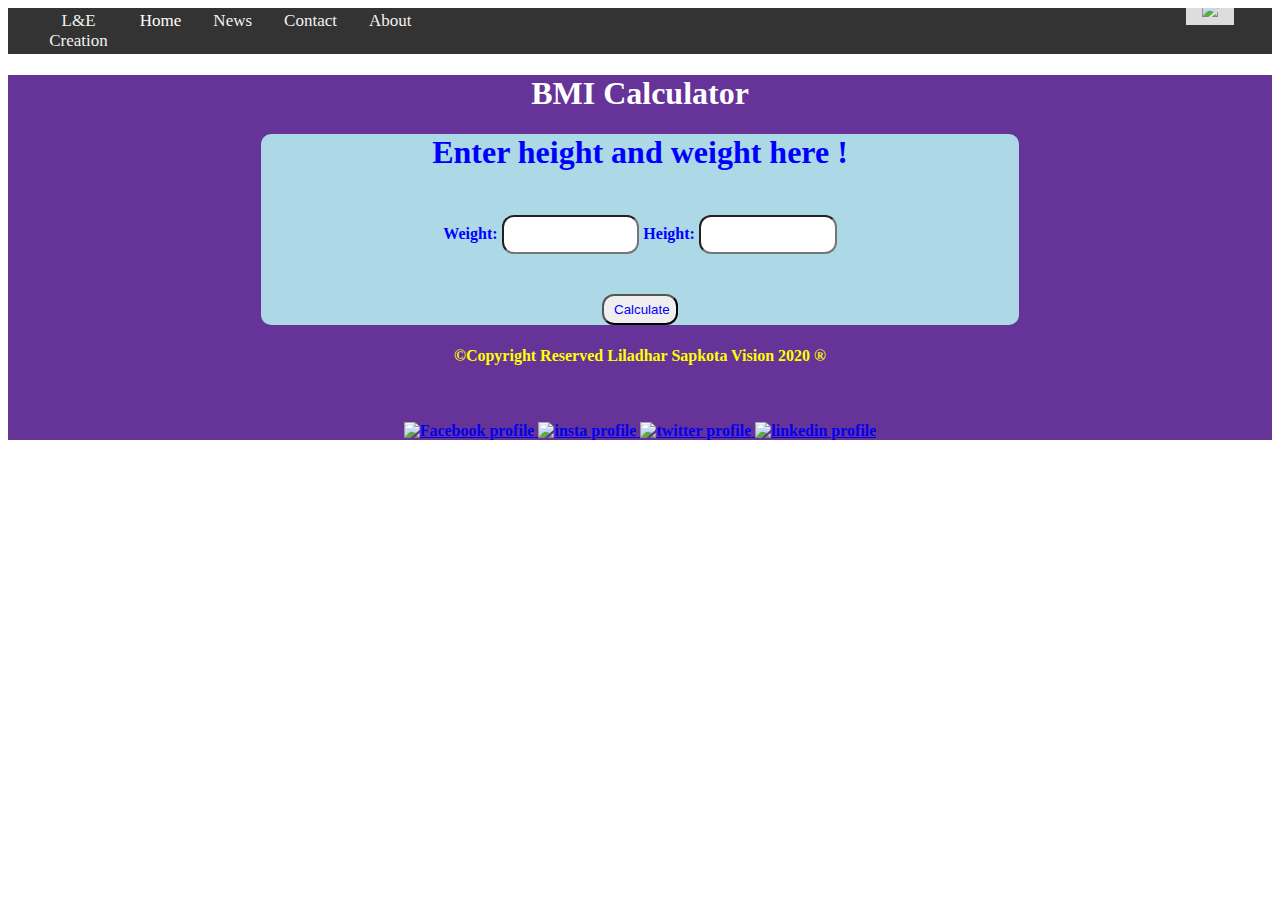
==== BMICalculator.html @ 40c3997e "Add files via upload" ====
<!DOCTYPE html>
<html lang="  " dir="ltr">
  <head>
    <meta charset="utf-8">
  <meta name="viewport" content="width=device-width, initial-scale=1, shrink-to-fit=no">
    <title>  BMI Calculator </title>
<link rel="stylesheet" href="BMI.css">
  </head>
  <body>
    <div class="topnav" id="myTopnav">
    <a class="nav" href="index.html"> L&E <br> Creation </a>
          <a href="#home" class="active">Home</a>
          <a href="#news">News</a>
          <a href="#contact">Contact</a>
          <a href="#about">About</a>

          <a href="javascript:void(0);" class="icon" onclick="myFunction()">
            <i class="fa fa-bars"></i>      </a>
          <a  class="login" href="login.html"> <img  src="about/login.png">  </a>
     </div>



<div class="midbody">
   <h1 id="styling">
    BMI Calculator   </h1>



<div class="perfect">
 <h1> Enter height and weight here !</h1> <br>
<label for="">  Weight:</label> <input type="text" id="myText"   value=""  required>

<label for="">  Height:</label> <input type="text" id="myTex"   value=" "  required>

<br> <br>
<input type="button" onclick="  Bmicaculator()" name=" Calculate" value=" Calculate">  </input>

</div>

 <script src=" index.js" charset="utf-8"></script>

<div class="footer">


 <h4 id="copy">
   &copy;Copyright Reserved Liladhar Sapkota Vision 2020 &reg;
   <br> <br>
 </h4>

<br>

<a href="https://www.facebook.com/liladhar.sapkota.96/" target="_blank"><img src="about/facebook.png" alt="Facebook profile" widthh="80px" height="39">  </a>
<a href="https://www.instagram.com/sapkota_ld__/?hl=en" target="_blank"><img src="about/insta.PNG" alt="insta profile" widthh="80px" height="39">  </a>
<a href="https://twitter.com/SapkotaLiladhar" target="_blank"><img src="about/twitter.png" alt="twitter profile" widthh="80px" height="39">  </a>
<a href="https://www.linkedin.com/in/liladhar-sapkota-6342b518a/ " target="_blank"><img src="about/linkedin.png" alt="linkedin profile" widthh="80px" height="39">  </a>


</div>
  </body>




</html>
---- BMI.css ----
.midbody{
width: 100%;
background-color: rebeccapurple ;
margin-top: auto;
color: Yellow;
font-weight: bold;
text-align: center;
text-shadow: 4px:
}
.mid{
width: 100%;
background-color: #bbbbbb;
color: black;


}
.perfect{

  width: 60%;
  margin-left: 20%;
  background-color: lightblue ;
shape-outside: border-box;
  color: Blue;
border-radius: 10px;
}

.nav{
margin-left:2%;
}

.topnav {
  overflow: hidden;
  background-color: #333;
position: sticky;
top: 0px;
}

.topnav a {
  float: left;
  display: block;
  color: #f2f2f2;
  text-align: center;
  padding: 3px 16px;
  text-decoration: none;
  font-size: 17px;
}

.topnav a:hover {
  background-color: lightblue;
  color: blue;
padding: 1%;
}

.topnav a.active {
    color: white;

}

.topnav .icon {
  display: none;
}

  li.login {
  display:block;
  }

  .login  {
  float:right;
  margin-top: -0.8%;
  margin-left: 60%;
  background-color: #ddd;

  }
  #styling {
  color: #ffffff;
  }

  #styling:hover {
  background-color: yellow;
  color: blue;
  }

  input[type=button]{
  width: auto;
  padding: 6px;
  border-radius: 12px;
  background-color:#blue;
  color:blue;
  }

  input[type=text]{
  width: 15%;
  border-radius: 12px;
  padding: 10px;
  margin: 5px 0 22px 0;
  }

@media screen and (max-width: 600px) {
  .topnav a:not(:first-child) {display: none;}
  .topnav a.icon {
    float:left;
    display: block;
  }
}


@media screen and (max-width: 600px) {
  .topnav.responsive {position: relative;}
  .topnav.responsive .icon {
    position:  static;
    right: 0;
    top: 0;
  }

  .topnav.responsive a {
    float: none;
    display: block;
    text-align:  left;
align-items: center;
  }


  .footer  {
    width: 100%;
    background-color: #25383C ;
    margin-top: 2%;
    color: white;
    border: 1px solid ;
  text-align: center;
  }
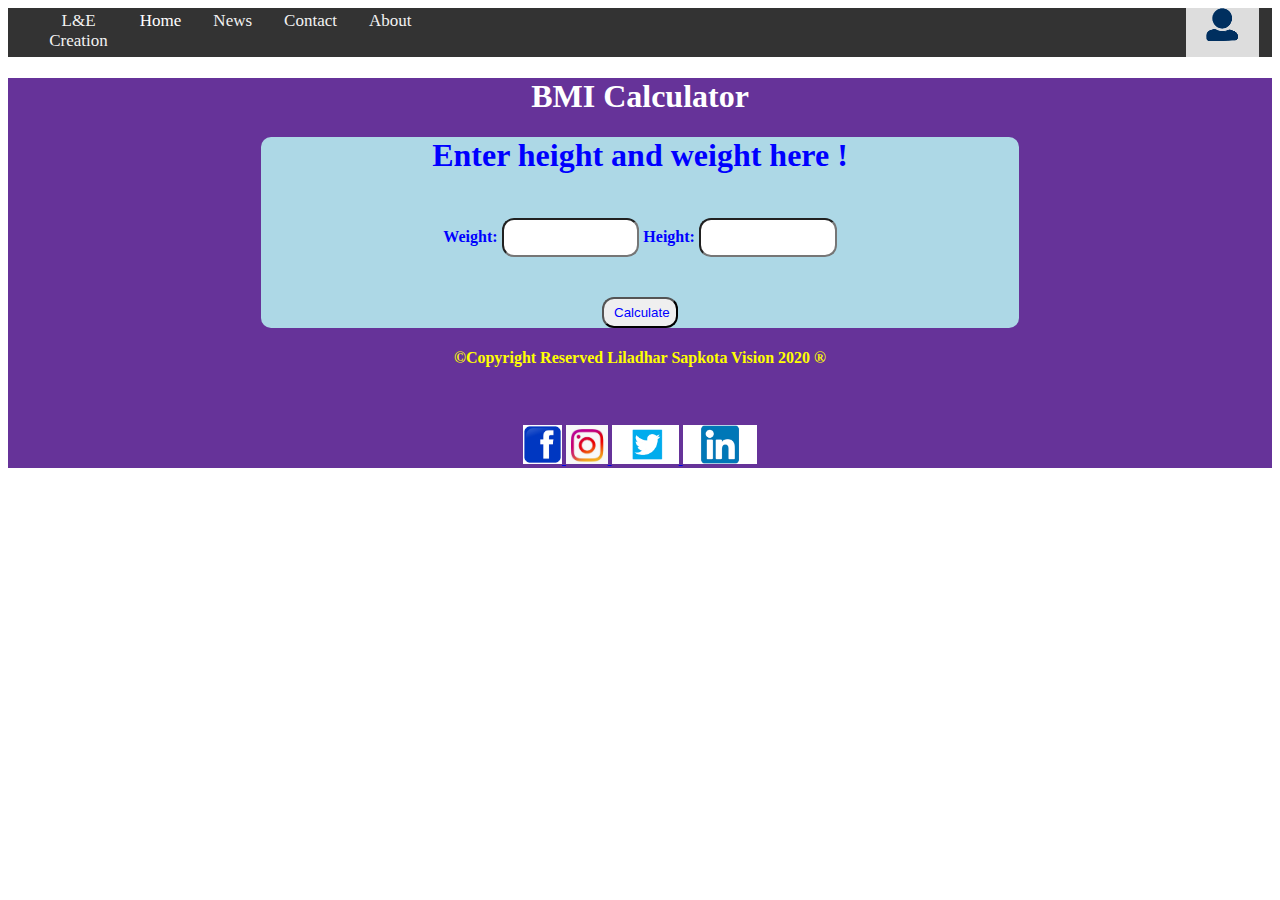
==== commit 88288372: "Update BMICalculator.html" ====
--- a/BMICalculator.html
+++ b/BMICalculator.html
@@ -16,7 +16,7 @@
 
           <a href="javascript:void(0);" class="icon" onclick="myFunction()">
             <i class="fa fa-bars"></i>      </a>
-          <a  class="login" href="login.html"> <img  src="about/login.png">  </a>
+          <a  class="login" href="login.html"> <img  src="About/login.png">  </a>
      </div>
 
 
@@ -50,10 +50,10 @@
 
 <br>
 
-<a href="https://www.facebook.com/liladhar.sapkota.96/" target="_blank"><img src="about/facebook.png" alt="Facebook profile" widthh="80px" height="39">  </a>
-<a href="https://www.instagram.com/sapkota_ld__/?hl=en" target="_blank"><img src="about/insta.PNG" alt="insta profile" widthh="80px" height="39">  </a>
-<a href="https://twitter.com/SapkotaLiladhar" target="_blank"><img src="about/twitter.png" alt="twitter profile" widthh="80px" height="39">  </a>
-<a href="https://www.linkedin.com/in/liladhar-sapkota-6342b518a/ " target="_blank"><img src="about/linkedin.png" alt="linkedin profile" widthh="80px" height="39">  </a>
+<a href="https://www.facebook.com/liladhar.sapkota.96/" target="_blank"><img src="About/facebook.png" alt="Facebook profile" widthh="80px" height="39">  </a>
+<a href="https://www.instagram.com/sapkota_ld__/?hl=en" target="_blank"><img src="About/insta.PNG" alt="insta profile" widthh="80px" height="39">  </a>
+<a href="https://twitter.com/SapkotaLiladhar" target="_blank"><img src="About/twitter.png" alt="twitter profile" widthh="80px" height="39">  </a>
+<a href="https://www.linkedin.com/in/liladhar-sapkota-6342b518a/ " target="_blank"><img src="About/linkedin.png" alt="linkedin profile" widthh="80px" height="39">  </a>
 
 
 </div>
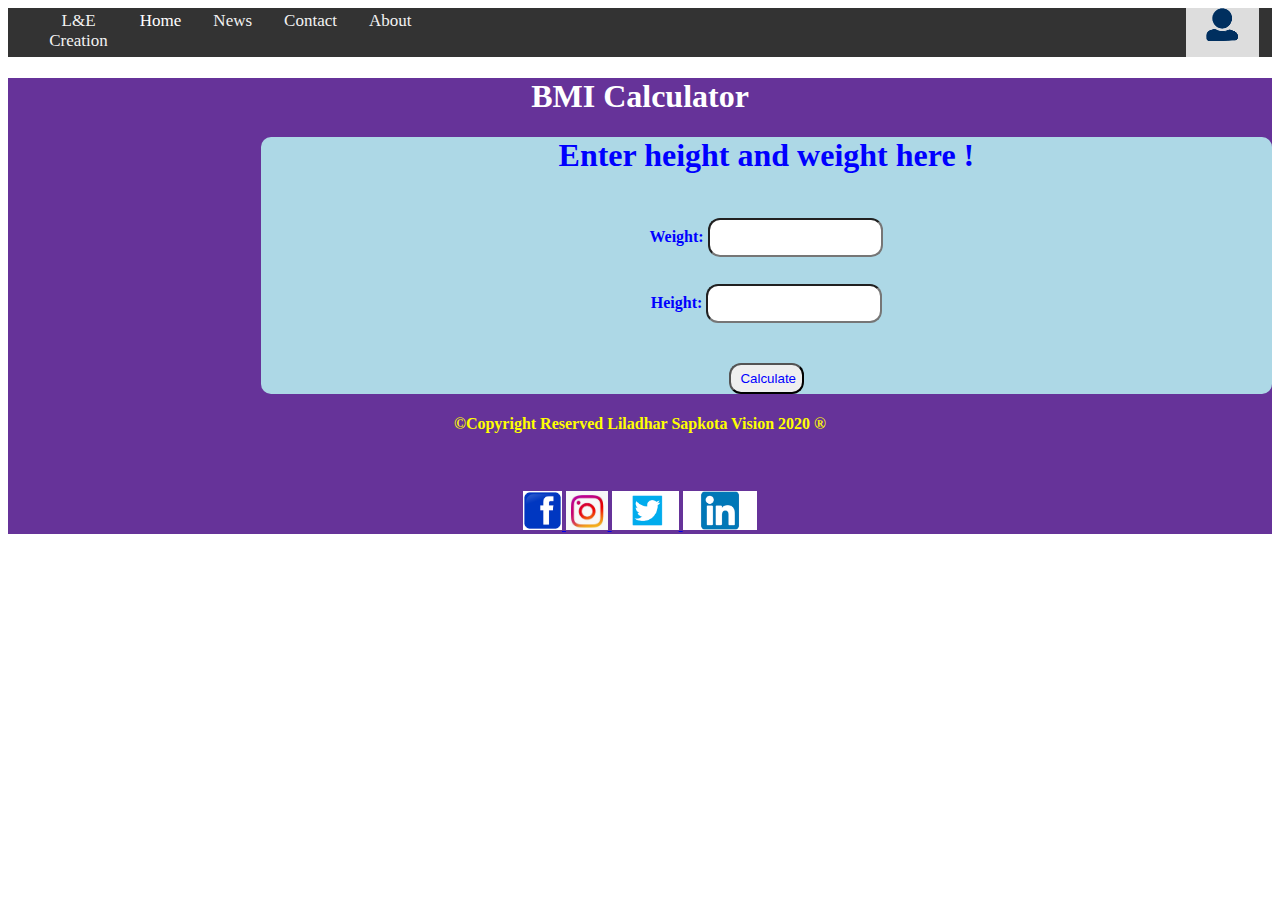
==== commit 07ededf1: "Update BMICalculator.html" ====
--- a/BMICalculator.html
+++ b/BMICalculator.html
@@ -29,7 +29,7 @@
 
 <div class="perfect">
  <h1> Enter height and weight here !</h1> <br>
-<label for="">  Weight:</label> <input type="text" id="myText"   value=""  required>
+<label for="">  Weight:</label> <input type="text" id="myText"   value=""  required> <br>
 
 <label for="">  Height:</label> <input type="text" id="myTex"   value=" "  required>
 
--- a/BMI.css
+++ b/BMI.css
@@ -16,7 +16,7 @@
 }
 .perfect{
 
-  width: 60%;
+  width: auto;
   margin-left: 20%;
   background-color: lightblue ;
 shape-outside: border-box;
